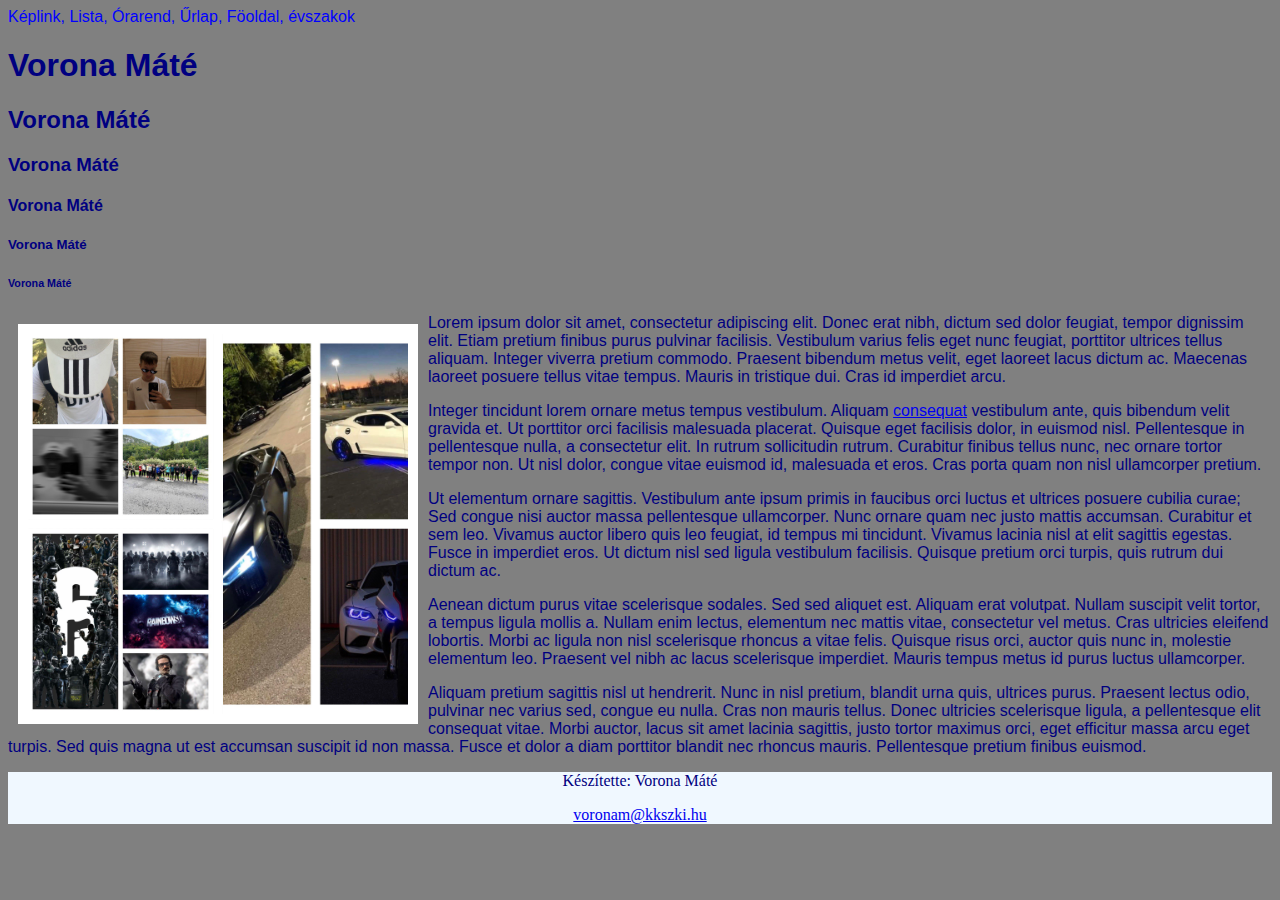
==== index.html @ 5a533a84 "new" ====
<!DOCTYPE html>
<html lang="hu">

<head>
    <meta charset="UTF-8">
    <meta name="viewport" content="width=device-width, initial-scale=1.0">
    <title>Vorona Máté</title>
    
    <link rel="apple-touch-icon" sizes="180x180" href="favicon/apple-touch-icon.png">
    <link rel="icon" type="image/png" sizes="32x32" href="favicon/favicon-32x32.png">
    <link rel="icon" type="image/png" sizes="16x16" href="favicon/favicon-16x16.png">
    <link rel="manifest" href="favicon/site.webmanifest">
    <link rel="mask-icon" href="favicon/safari-pinned-tab.svg" color="#5bbad5">
    <meta name="msapplication-TileColor" content="#da532c">
    <meta name="theme-color" content="#ffffff">


    <link rel="stylesheet" href="style.css">
    <style>
        body {
            color: navy;
            font-family: Arial, Helvetica, sans-serif;
            background-color: grey;
        }

    </style>



</head>

<body>

    <nav>
        <a href="Keplink.html">Képlink,</a>

        <a href="listák.html">Lista,</a>

        <a href="orarend.html">Órarend,</a>

        <a href="urlap.html">Űrlap,</a>

        <a href="index.html">Föoldal,</a>

        <a href="4évszak.html">évszakok</a>
    </nav>

    <h1>Vorona Máté</h1>
    <h2>Vorona Máté</h2>
    <h3>Vorona Máté</h3>
    <h4>Vorona Máté</h4>
    <h5>Vorona Máté</h5>
    <h6>Vorona Máté</h6>

    <img src="img/Kollázskép.jpg" alt="Itt van rólam egy kollázskép" title="kollázskép" width="400">

    <p>Lorem ipsum dolor sit amet, consectetur adipiscing elit. Donec erat nibh, dictum sed dolor feugiat, tempor
        dignissim elit. Etiam pretium finibus purus pulvinar facilisis. Vestibulum varius felis eget nunc feugiat,
        porttitor ultrices tellus aliquam. Integer viverra pretium commodo. Praesent bibendum metus velit, eget laoreet
        lacus dictum ac. Maecenas laoreet posuere tellus vitae tempus. Mauris in tristique dui. Cras id imperdiet arcu.
    </p>
    <p>Integer tincidunt lorem ornare metus tempus vestibulum. Aliquam <a href="https://www.lipsum.com/feed/html"
            target="_blank">consequat</a> vestibulum ante, quis bibendum velit gravida et. Ut porttitor orci facilisis
        malesuada placerat. Quisque eget facilisis dolor, in euismod nisl. Pellentesque in pellentesque nulla, a
        consectetur elit. In rutrum sollicitudin rutrum. Curabitur finibus tellus nunc, nec ornare tortor tempor non. Ut
        nisl dolor, congue vitae euismod id, malesuada et eros. Cras porta quam non nisl ullamcorper pretium.</p>
    <p>Ut elementum ornare sagittis. Vestibulum ante ipsum primis in faucibus orci luctus et ultrices posuere cubilia
        curae; Sed congue nisi auctor massa pellentesque ullamcorper. Nunc ornare quam nec justo mattis accumsan.
        Curabitur et sem leo. Vivamus auctor libero quis leo feugiat, id tempus mi tincidunt. Vivamus lacinia nisl at
        elit sagittis egestas. Fusce in imperdiet eros. Ut dictum nisl sed ligula vestibulum facilisis. Quisque pretium
        orci turpis, quis rutrum dui dictum ac.</p>
    <p>Aenean dictum purus vitae scelerisque sodales. Sed sed aliquet est. Aliquam erat volutpat. Nullam suscipit velit
        tortor, a tempus ligula mollis a. Nullam enim lectus, elementum nec mattis vitae, consectetur vel metus. Cras
        ultricies eleifend lobortis. Morbi ac ligula non nisl scelerisque rhoncus a vitae felis. Quisque risus orci,
        auctor quis nunc in, molestie elementum leo. Praesent vel nibh ac lacus scelerisque imperdiet. Mauris tempus
        metus id purus luctus ullamcorper.</p>
    <p>Aliquam pretium sagittis nisl ut hendrerit. Nunc in nisl pretium, blandit urna quis, ultrices purus. Praesent
        lectus odio, pulvinar nec varius sed, congue eu nulla. Cras non mauris tellus. Donec ultricies scelerisque
        ligula, a pellentesque elit consequat vitae. Morbi auctor, lacus sit amet lacinia sagittis, justo tortor maximus
        orci, eget efficitur massa arcu eget turpis. Sed quis magna ut est accumsan suscipit id non massa. Fusce et
        dolor a diam porttitor blandit nec rhoncus mauris. Pellentesque pretium finibus euismod.</p>

    <footer id="footer">
        <p>Készítette: Vorona Máté</p>
        <p><a href="voronam@kkszki.hu">voronam@kkszki.hu</a></p>
    </footer>

</body>

</html>
---- style.css ----
nav a {
    text-decoration: none;
    color: blue;
    transition: 0.5s;
}

nav a:hover {
    color: crimson;
    background-color: darkgrey;
    font-weight: bold;
    font-style: italic;
    
}

#footer{
    background-color: aliceblue;
    text-align: center;
    font-family: serif;
    justify-content: center;
    align-items: center;
}

img{
    border: 5px;
    float: left;
    margin: 10px;
}

.elerhetoseg{ 
    transition: transform 0.1s ease-in-out; 
    transform: scale(1.1);
    width: 50px;
    height: 50px;
    margin: auto;
}

h1:hover{
    filter: drop-shadow(10px 5px 15px blue);
    transition: 1s;
}
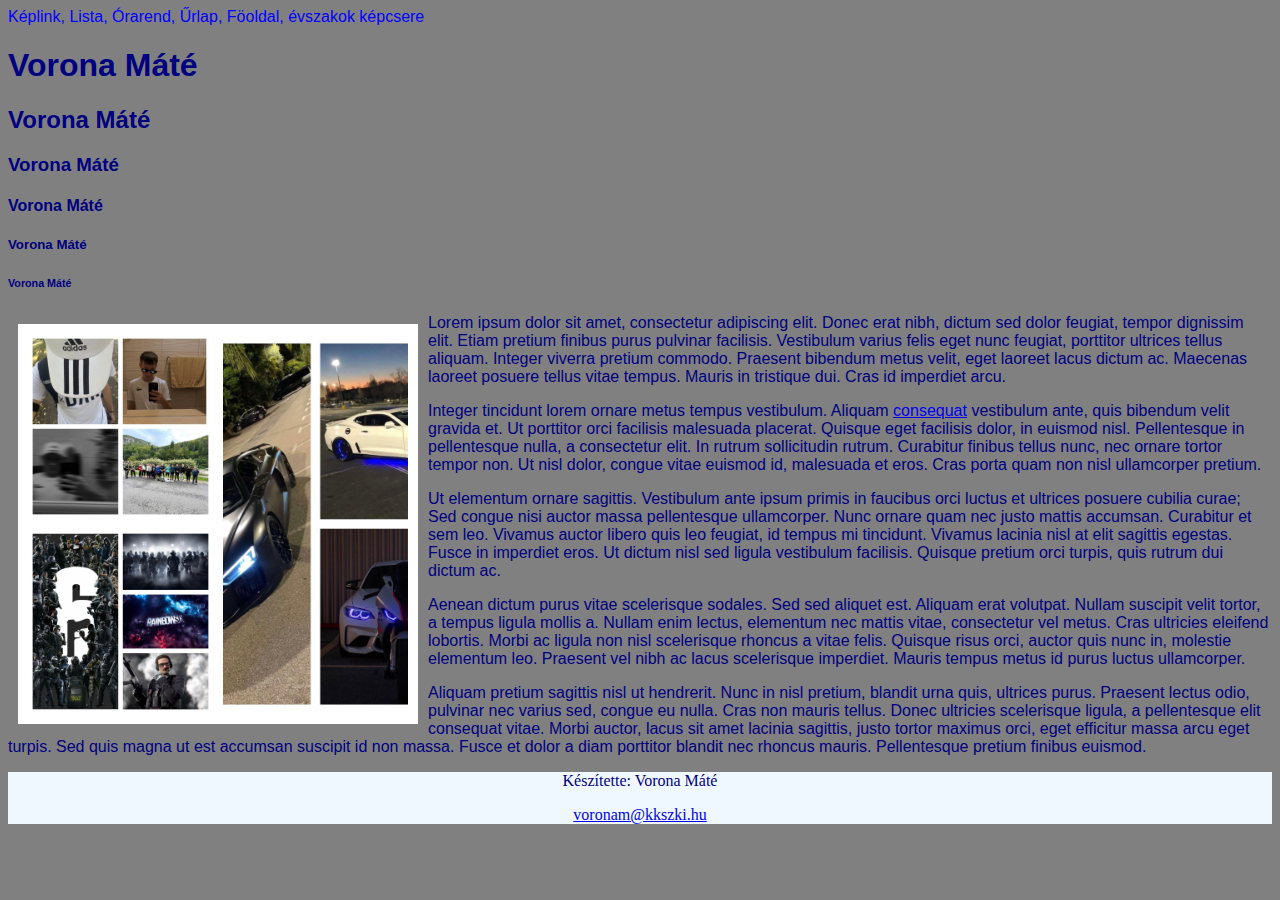
==== commit 9484f8bd: "asd" ====
--- a/index.html
+++ b/index.html
@@ -43,6 +43,8 @@
         <a href="index.html">Föoldal,</a>
 
         <a href="4évszak.html">évszakok</a>
+
+        <a href="képcsere.html">képcsere</a>
     </nav>
 
     <h1>Vorona Máté</h1>
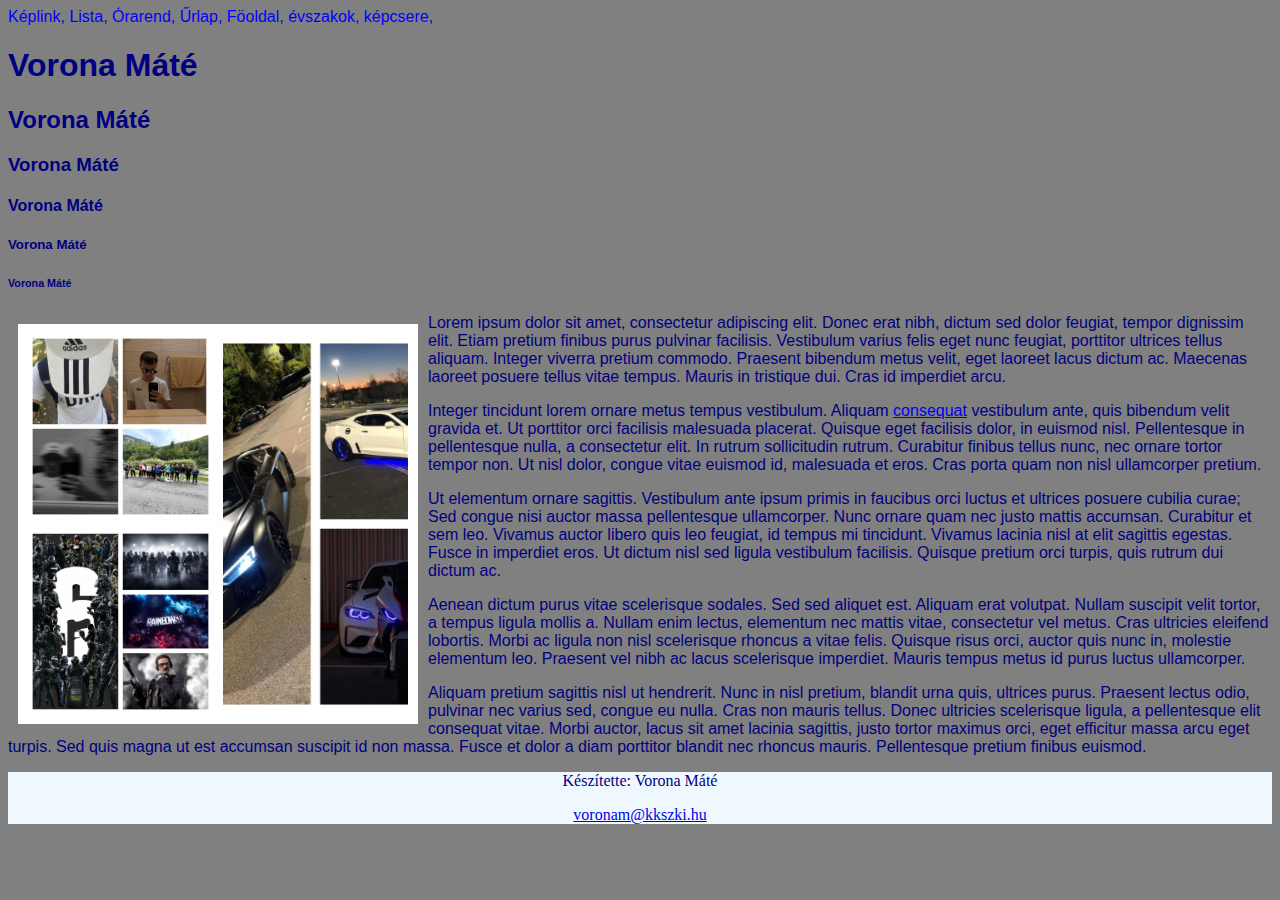
==== commit dffba402: "asd" ====
--- a/index.html
+++ b/index.html
@@ -42,9 +42,9 @@
 
         <a href="index.html">Föoldal,</a>
 
-        <a href="4évszak.html">évszakok</a>
+        <a href="4évszak.html">évszakok,</a>
 
-        <a href="képcsere.html">képcsere</a>
+        <a href="képcsere.html">képcsere,</a>
     </nav>
 
     <h1>Vorona Máté</h1>
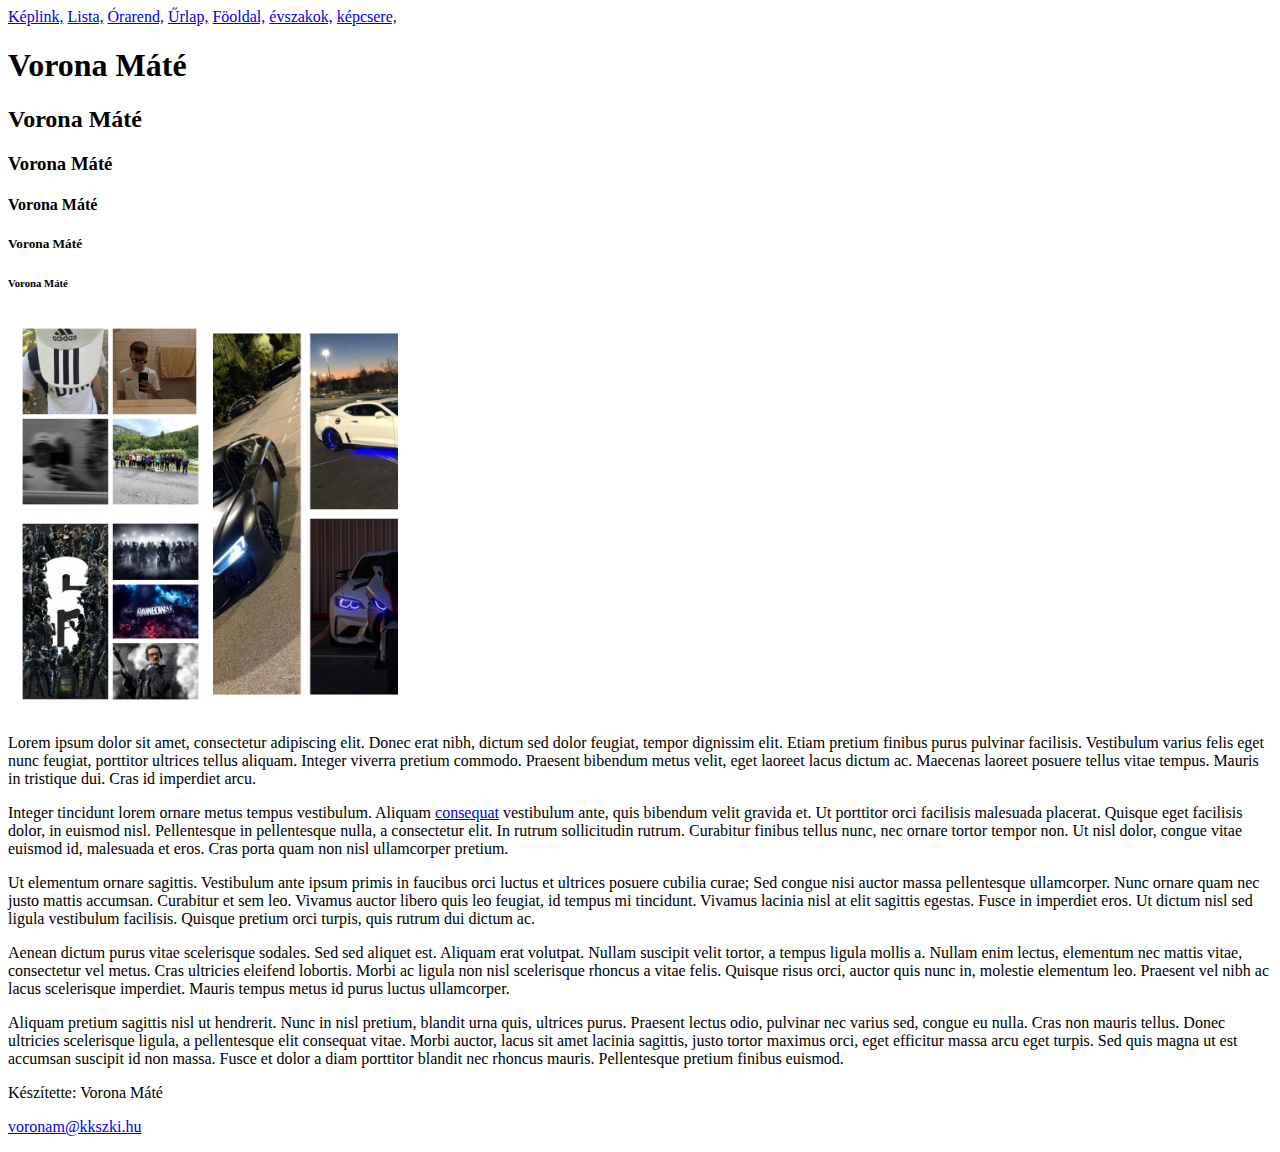
==== commit 864237d1: "asd" ====
--- a/index.html
+++ b/index.html
@@ -13,18 +13,6 @@
     <link rel="mask-icon" href="favicon/safari-pinned-tab.svg" color="#5bbad5">
     <meta name="msapplication-TileColor" content="#da532c">
     <meta name="theme-color" content="#ffffff">
-
-
-    <link rel="stylesheet" href="style.css">
-    <style>
-        body {
-            color: navy;
-            font-family: Arial, Helvetica, sans-serif;
-            background-color: grey;
-        }
-
-    </style>
-
 
 
 </head>
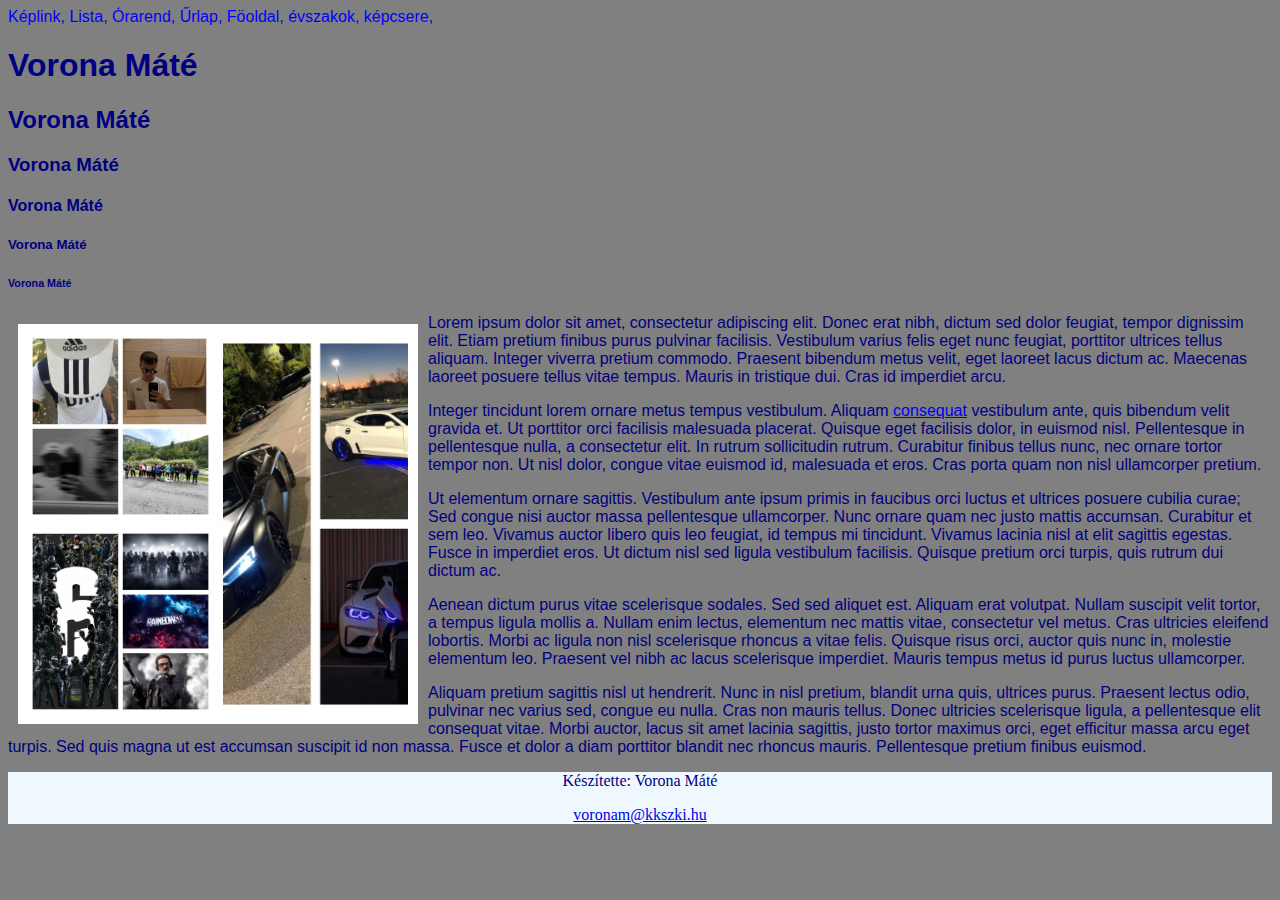
==== commit a8567147: "asd" ====
--- a/index.html
+++ b/index.html
@@ -5,6 +5,7 @@
     <meta charset="UTF-8">
     <meta name="viewport" content="width=device-width, initial-scale=1.0">
     <title>Vorona Máté</title>
+    <link rel="stylesheet" href="style.css">
     
     <link rel="apple-touch-icon" sizes="180x180" href="favicon/apple-touch-icon.png">
     <link rel="icon" type="image/png" sizes="32x32" href="favicon/favicon-32x32.png">
--- a/style.css
+++ b/style.css
@@ -0,0 +1,46 @@
+body {
+    color: navy;
+    font-family: Arial, Helvetica, sans-serif;
+    background-color: grey;
+}
+
+nav a {
+    text-decoration: none;
+    color: blue;
+    transition: 0.5s;
+}
+
+nav a:hover {
+    color: crimson;
+    background-color: darkgrey;
+    font-weight: bold;
+    font-style: italic;
+    
+}
+
+#footer{
+    background-color: aliceblue;
+    text-align: center;
+    font-family: serif;
+    justify-content: center;
+    align-items: center;
+}
+
+img{
+    border: 5px;
+    float: left;
+    margin: 10px;
+}
+
+.elerhetoseg{ 
+    transition: transform 0.1s ease-in-out; 
+    transform: scale(1.1);
+    width: 50px;
+    height: 50px;
+    margin: auto;
+}
+
+h1:hover{
+    filter: drop-shadow(10px 5px 15px blue);
+    transition: 1s;
+}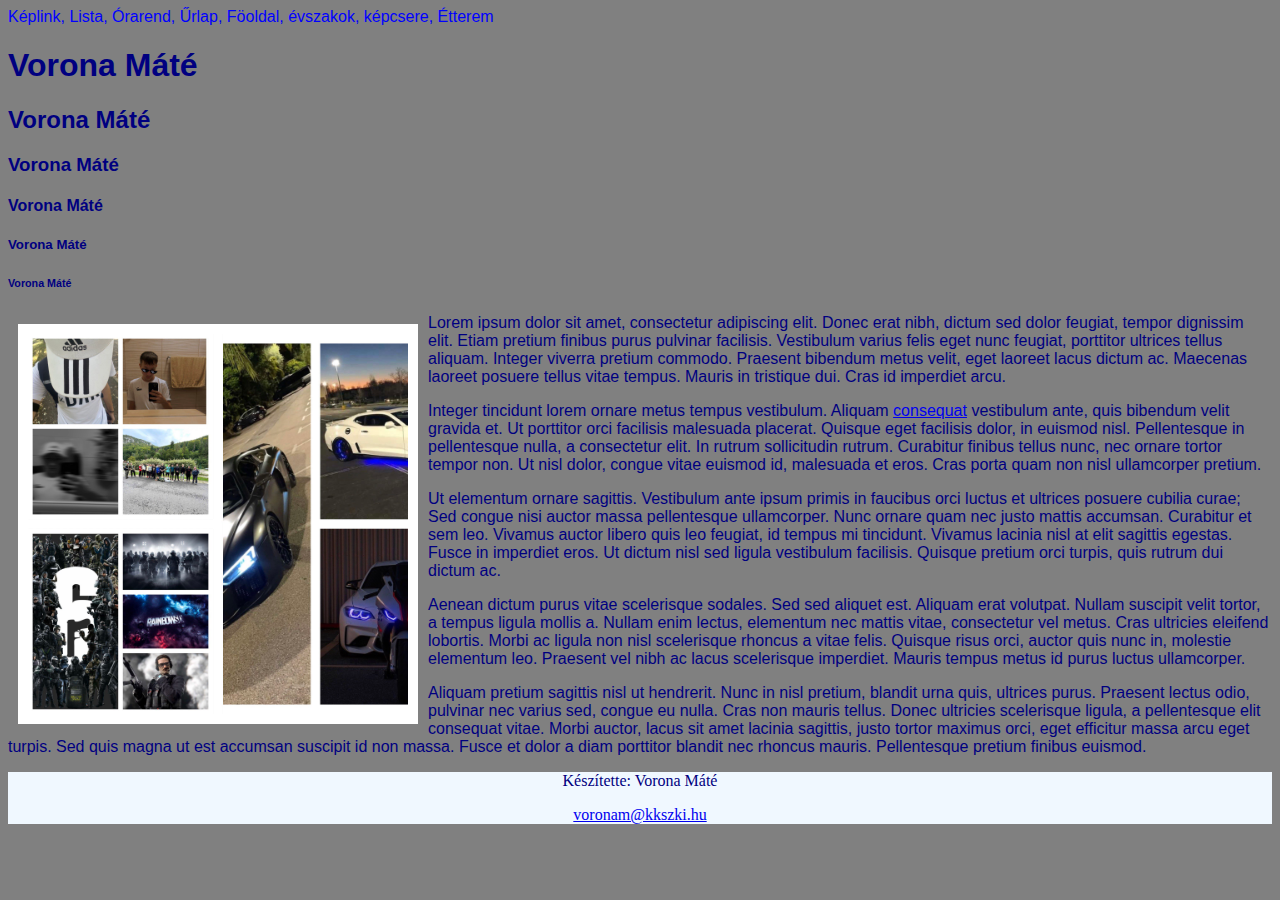
==== commit 88e015f5: "asd" ====
--- a/index.html
+++ b/index.html
@@ -34,6 +34,8 @@
         <a href="4évszak.html">évszakok,</a>
 
         <a href="képcsere.html">képcsere,</a>
+
+        <a href="étterem.html">Étterem</a>
     </nav>
 
     <h1>Vorona Máté</h1>
